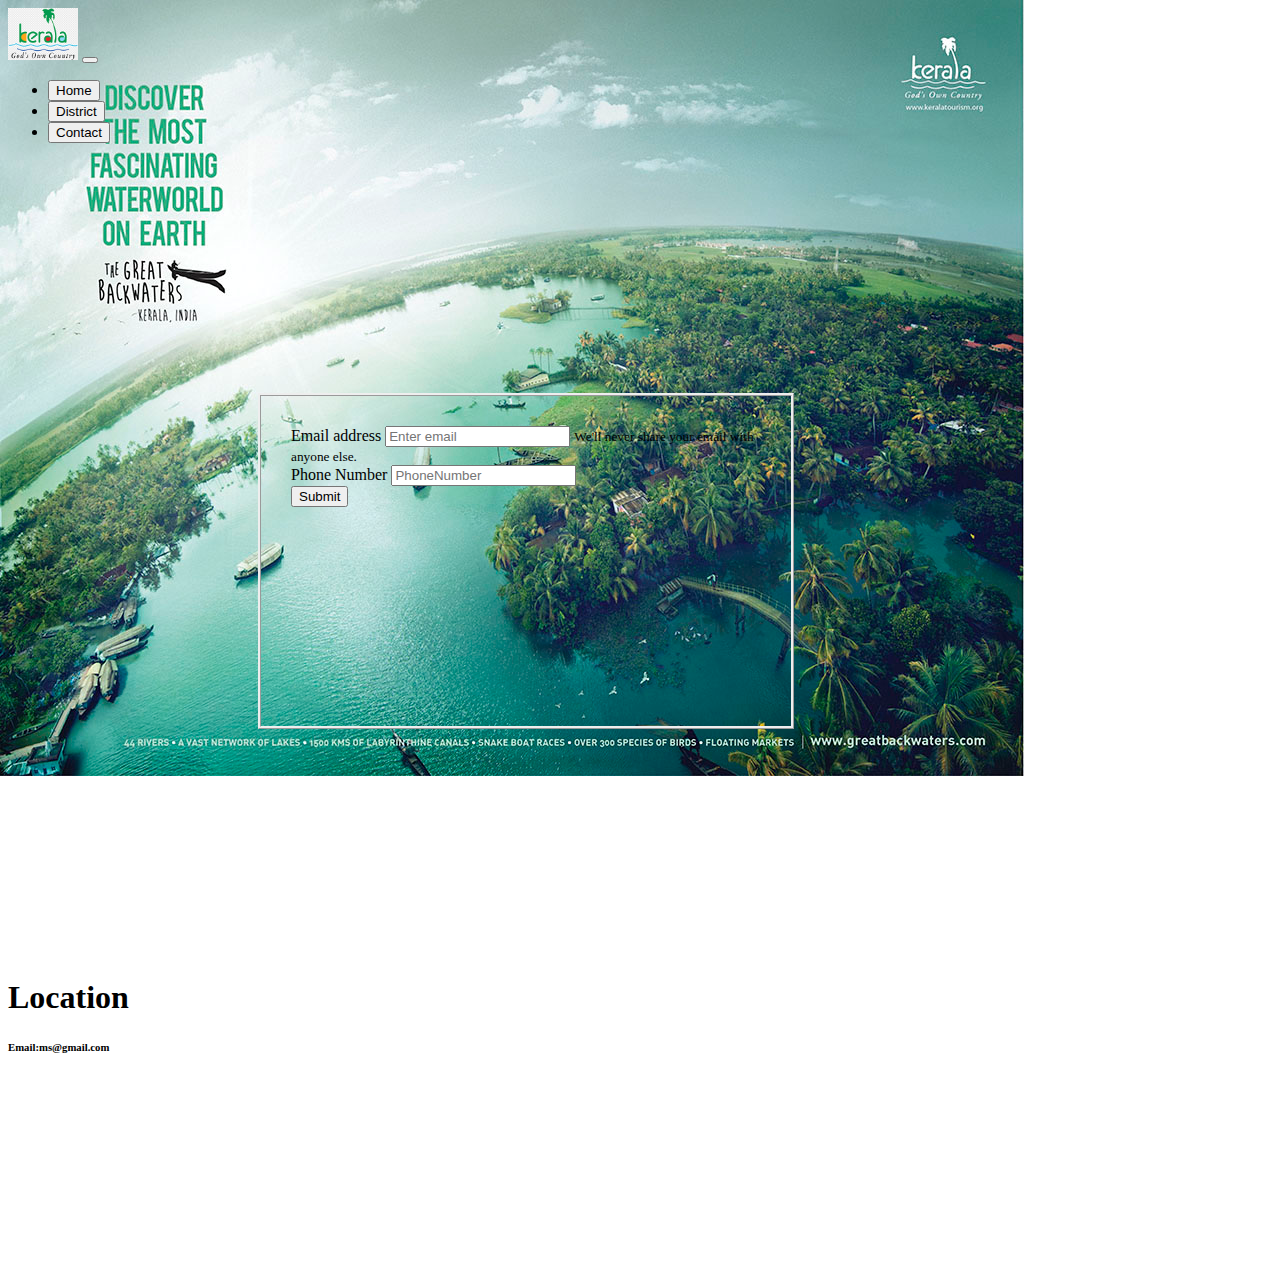
==== contact.html @ 8099e6e7 "first commit" ====
<!DOCTYPE html>
<html lang="en">
<head>
    <meta charset="UTF-8">
    <meta name="viewport" content="width=device-width, initial-scale=1.0">
    <title>Document</title>
    <link rel="stylesheet" href="style2.css">
    <link href="https://cdn.jsdelivr.net/npm/bootstrap@5.3.2/dist/css/bootstrap.min.css" rel="stylesheet" integrity="sha384-T3c6CoIi6uLrA9TneNEoa7RxnatzjcDSCmG1MXxSR1GAsXEV/Dwwykc2MPK8M2HN" crossorigin="anonymous">
<style class="ma">
    body{
        background-image: url("last.png");
        background-repeat: no-repeat;
        width: 1000px;
        height: 200px;
    }
</style>

</head>
<body>
  <div class="container " >
    <div >
          <nav class="navbar navbar-expand-lg bg-success fixed-top">
            <div class="container-fluid">
              <a class="navbar-brand text-light" href="#" > <img src="img.jpg" width="70px",height="50px"></a>
              <button class="navbar-toggler" type="button" data-bs-toggle="collapse" data-bs-target="#navbarNav" aria-controls="navbarNav" aria-expanded="false" aria-label="Toggle navigation">
                <span class="navbar-toggler-icon"></span>
              </button>
              <div class="collapse navbar-collapse" id="navbarNav">
                <ul class="navbar-nav">
                  <li class="nav-item">
                    <a class="nav-link active text-light m-3 p1 " aria-current="page" href="index.html"><button type="button" class="btn btn-light">Home</button></a>
                  </li> 
                  <li class="nav-item">
                    <a class="nav-link text-light m-3 p1  btn-warning" href="district.html"><button type="button" class="btn btn-light">District</button></a>
                  </li>
                  <li class="nav-item">
                    <a class="nav-link text-light m-3 p1  btn-warning" href="contact.html" > <button type="button" class="btn btn-light">Contact</button></a>
                  </li>
                </ul>
              </div>
            </div>
          </nav>
        </div>
      </div>
















    
    <div class="container">
        <div class="box back">
    <form>
        <div class="form-group">
          <label for="exampleInputEmail1 ">Email address</label>
          <input type="email" class="form-control m-2" id="exampleInputEmail1" aria-describedby="emailHelp" placeholder="Enter email">
          <small id="emailHelp" class="form-text text-muted">We'll never share your email with anyone else.</small>
        </div>
        <div class="form-group">
          <label for="exampleInputPhonenumber1">Phone Number</label>
          <input type="number" class="form-control m-2" id="exampleInputPhonenumber1" placeholder="PhoneNumber">
        </div>
        
        <button type="submit" class="btn btn-primary m-4">Submit</button>
      </form>
    </div>
    </div>

    <div class="row ">
      <h1 class="text-center text-info">Location</h1>
      <div class="col-6">
        <h6>Email:ms@gmail.com</h6>
        </div>
  <div class="col-6">
        <iframe src="https://www.google.com/maps/embed?pb=!1m18!1m12!1m3!1d3936.5464987665464!2d76.58210557407045!3d9.373337483505866!2m3!1f0!2f0!3f0!3m2!1i1024!2i768!4f13.1!3m3!1m2!1s0x3b06247260536859%3A0x47b80c2e1ce414bd!2sMACFAST%20%7C%20Tiruvalla!5e0!3m2!1sen!2sin!4v1699937983056!5m2!1sen!2sin" width="400" height="200" style="border:0;" allowfullscreen="" loading="lazy" referrerpolicy="no-referrer-when-downgrade"></iframe>
      </div>






    <script src="https://cdn.jsdelivr.net/npm/bootstrap@5.3.2/dist/js/bootstrap.bundle.min.js" integrity="sha384-C6RzsynM9kWDrMNeT87bh95OGNyZPhcTNXj1NW7RuBCsyN/o0jlpcV8Qyq46cDfL" crossorigin="anonymous"></script>


</body>
</html>
---- style2.css ----
.ma{
    padding-top: 20px;
}

.box{
    margin:250px;
    padding-left: 30px;
    padding-top: 30px;
    border-width:3px; 
    border-style: ridge;
     width: 500px;
     height: 300px;




}
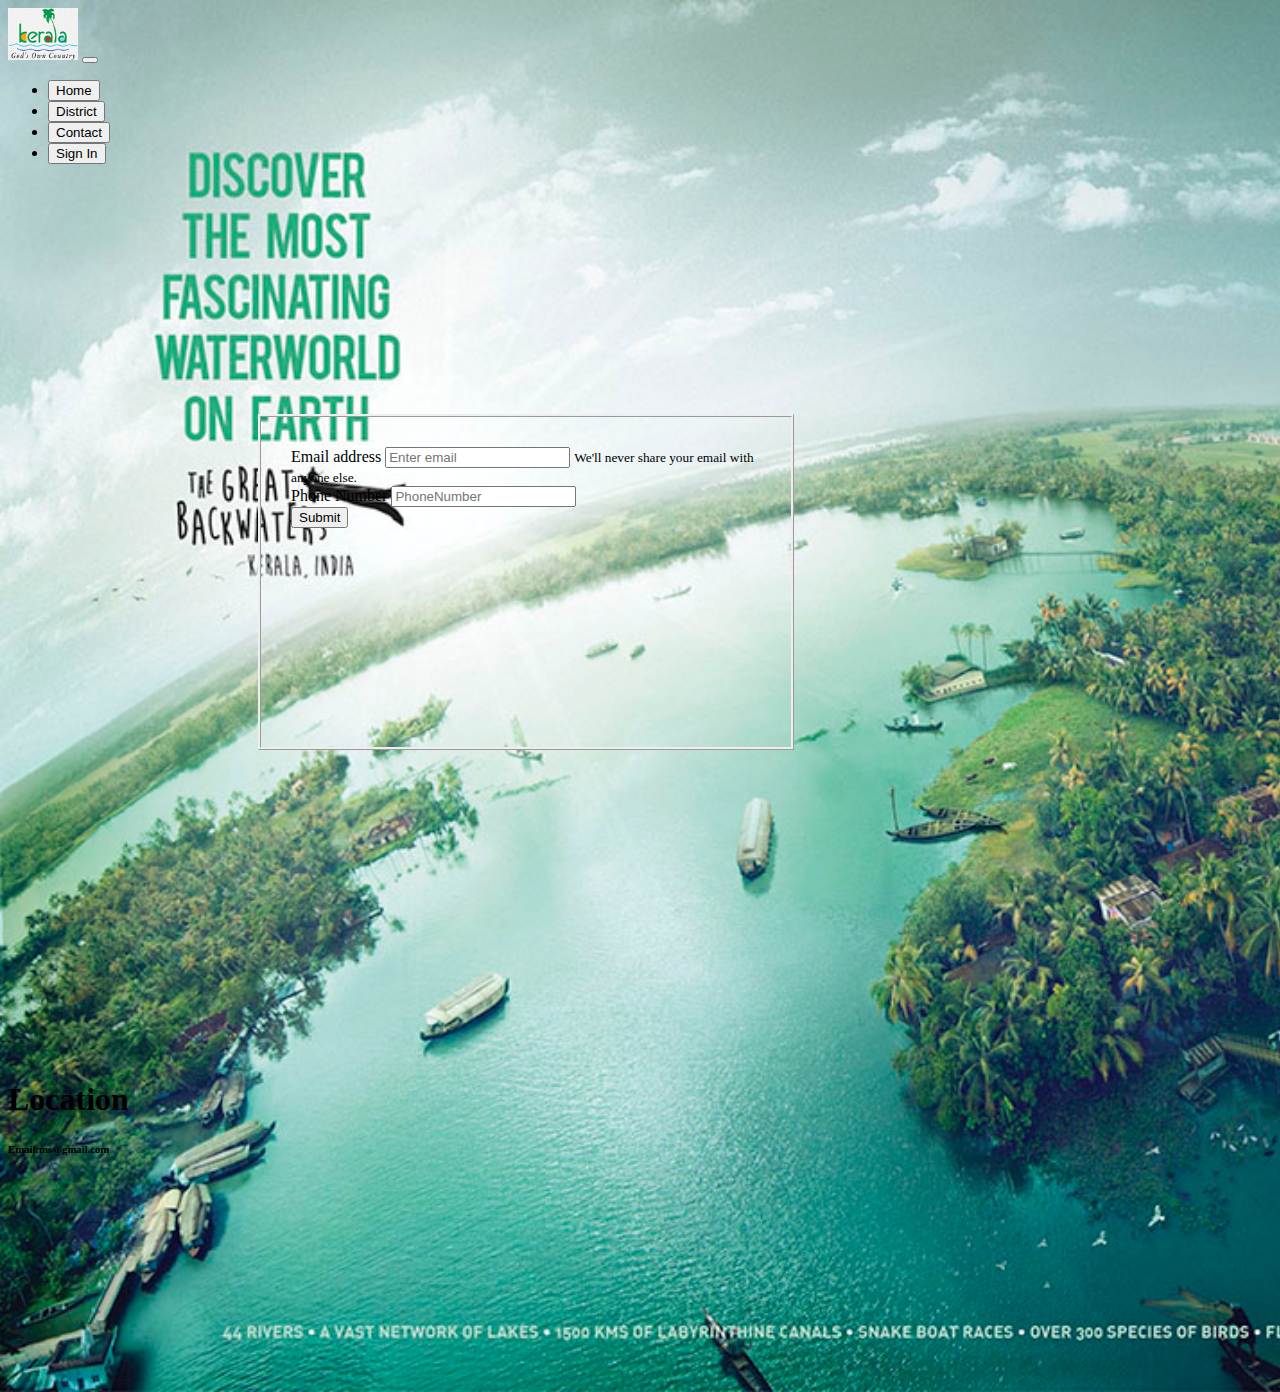
==== commit 13d29543: "first commit" ====
--- a/contact.html
+++ b/contact.html
@@ -9,9 +9,10 @@
 <style class="ma">
     body{
         background-image: url("last.png");
+        background-size: cover;
         background-repeat: no-repeat;
-        width: 1000px;
-        height: 200px;
+      
+      
     }
 </style>
 
@@ -35,6 +36,10 @@
                   </li>
                   <li class="nav-item">
                     <a class="nav-link text-light m-3 p1  btn-warning" href="contact.html" > <button type="button" class="btn btn-light">Contact</button></a>
+                  </li>
+
+                  <li class="nav-item">
+                    <a class="nav-link text-light m-3 p1  btn-warning" href="signin.html" > <button type="button" class="btn btn-light">Sign In</button></a>
                   </li>
                 </ul>
               </div>
@@ -77,8 +82,8 @@
     </div>
     </div>
 
-    <div class="row ">
-      <h1 class="text-center text-info">Location</h1>
+    <div class="row loc">
+      <h1 class="text-center text-light" >Location</h1>
       <div class="col-6">
         <h6>Email:ms@gmail.com</h6>
         </div>
--- a/style2.css
+++ b/style2.css
@@ -14,4 +14,7 @@
 
 
 
+}
+.loc{
+    padding-top: 60px;
 }